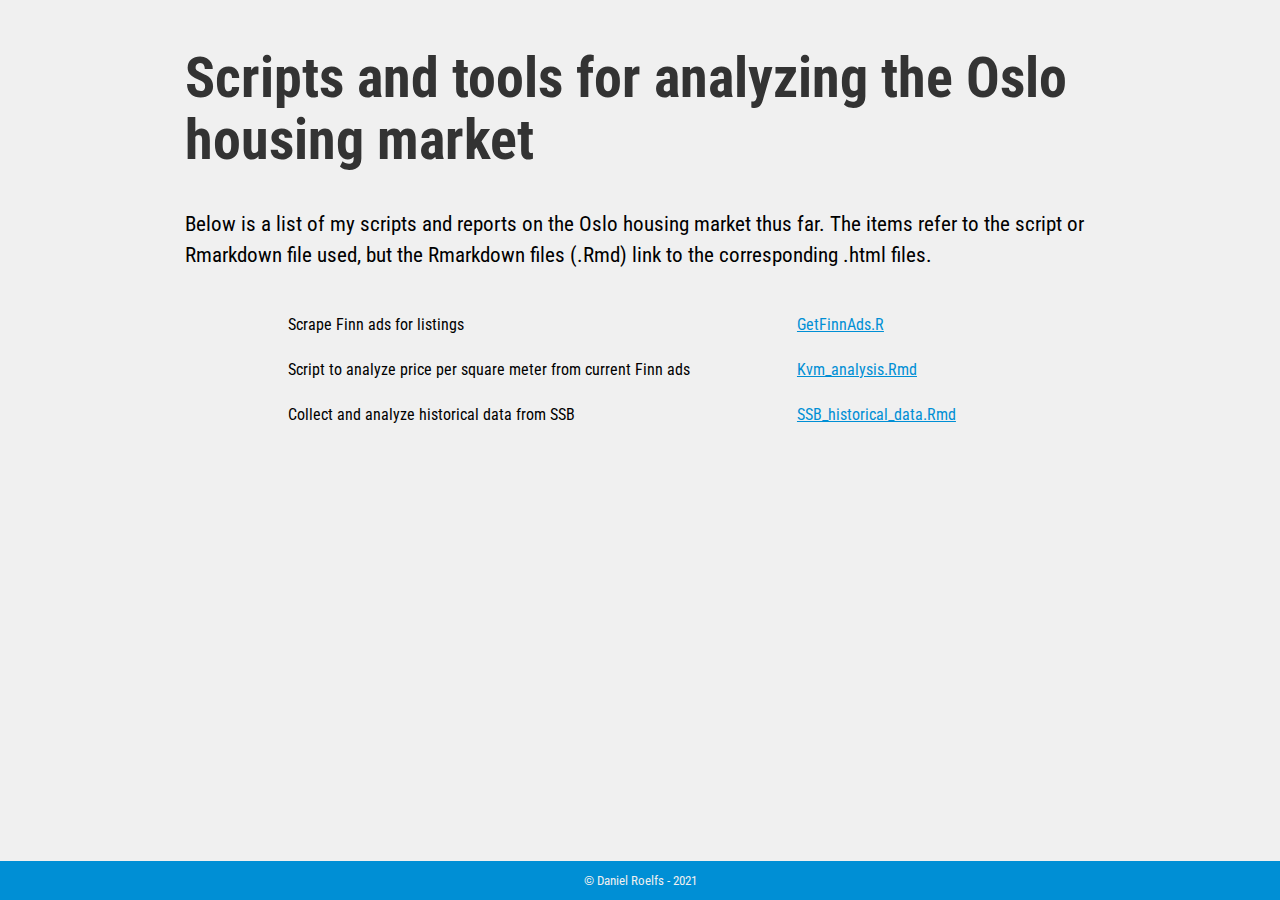
==== index.html @ 1a5a9d6f "add index.html and README and license" ====
<!DOCTYPE html>
<html>

<head>
    <meta charset="utf-8">
    <title>Scripts and tools for analyzing the Oslo housing market</title>
    <meta name="author" content="">
    <meta name="description" content="">
    <meta name="viewport" content="width=device-width, initial-scale=1">

    <link href="style.css" rel="stylesheet">
</head>

<body class="index-container index-size">

    <h1 class="title">Scripts and tools for analyzing the Oslo housing market</h1>

    Below is a list of my scripts and reports on the Oslo housing market thus far. The items refer to the script or Rmarkdown file used, but the Rmarkdown files (.Rmd) link to the corresponding .html files.

    <table style="max-width: 80%;">
        <tbody>
            <tr>
                <td>Scrape Finn ads for listings</td>
                <td><a href="GetFinnAds.R">GetFinnAds.R</a></td>
            </tr>
            <tr>
                <td>Script to analyze price per square meter from current Finn ads</td>
                <td><a href="Kvm_analysis.html">Kvm_analysis.Rmd</a></td>
            </tr>
            <tr>
                <td>Collect and analyze historical data from SSB</td>
                <td><a href="SSB_historical_data.html">SSB_historical_data.Rmd</a></td>
            </tr>
        </tbody>
    </table>

    <footer class="footer">
        &#169; Daniel Roelfs - 2021
    </footer>

</body>

</html>
---- style.css ----
/* Import fonts */
@import url('https://fonts.googleapis.com/css2?family=Roboto+Condensed:wght@400;700&display=swap');

/* Variables */
:root {
  --main-font: 'Roboto Condensed', serif;
  --main-color: #333;
  --background: #F0F0F0;
  --link-color: #008FD5;
  --index-size: 16pt;
}

/* Headers */
h1, h2, h3, h4, h5 {
  font-family: var(--main-font);
  font-weight: 500;
  color: var(--main-color);
  line-height: 1.1;
  margin-top: 20px;
  margin-bottom: 10px;
}

h1.title {
  font-weight: 700;
  font-size: 42pt;
  padding-top: 0.5em;
  padding-bottom: 0.5em;
}
h1 {
  font-size: 34px;
}
h2 {
  font-size: 30px;
}
h3 {
  font-size: 24px;
}
h4 {
  font-size: 18px;
}
h5 {
  font-size: 16px;
}
h6 {
  font-size: 12px;
}

/* Body */
body {
  font-family: var(--main-font);
  font-size: 12pt;
  font-style: normal;
  font-weight: 400;
  font-display: swap;
  line-height: 1.42857143;
  background-color: var(--background);
  display: block;
}

/* Links */
a {
  color: var(--link-color);
}

a:hover {
  transition: 0.5s ease;
  filter: brightness(80%);
}

/* Misc */
.index-container {
  box-sizing: border-box;
  max-width: 940px;
  padding-right: 15px;
  padding-left: 15px;
  margin-right: auto;
  margin-left: auto;
}

.index-size {
  font-size: var(--index-size);
}

.footer {
  position: absolute;
  color: var(--background);
  background-color: var(--link-color);
  font-size: 10pt;
  left: 0;
  bottom: 0;
  padding-top: 10px;
  padding-bottom: 10px;
  width: 100%;
  overflow: hidden;
  text-align: center;
}

table {
  min-width: 80%;
  margin: auto;
  font-size: 12pt;
  padding-top: 2em;
  padding-bottom: 1em;
}

td { 
  padding: 10px;
}
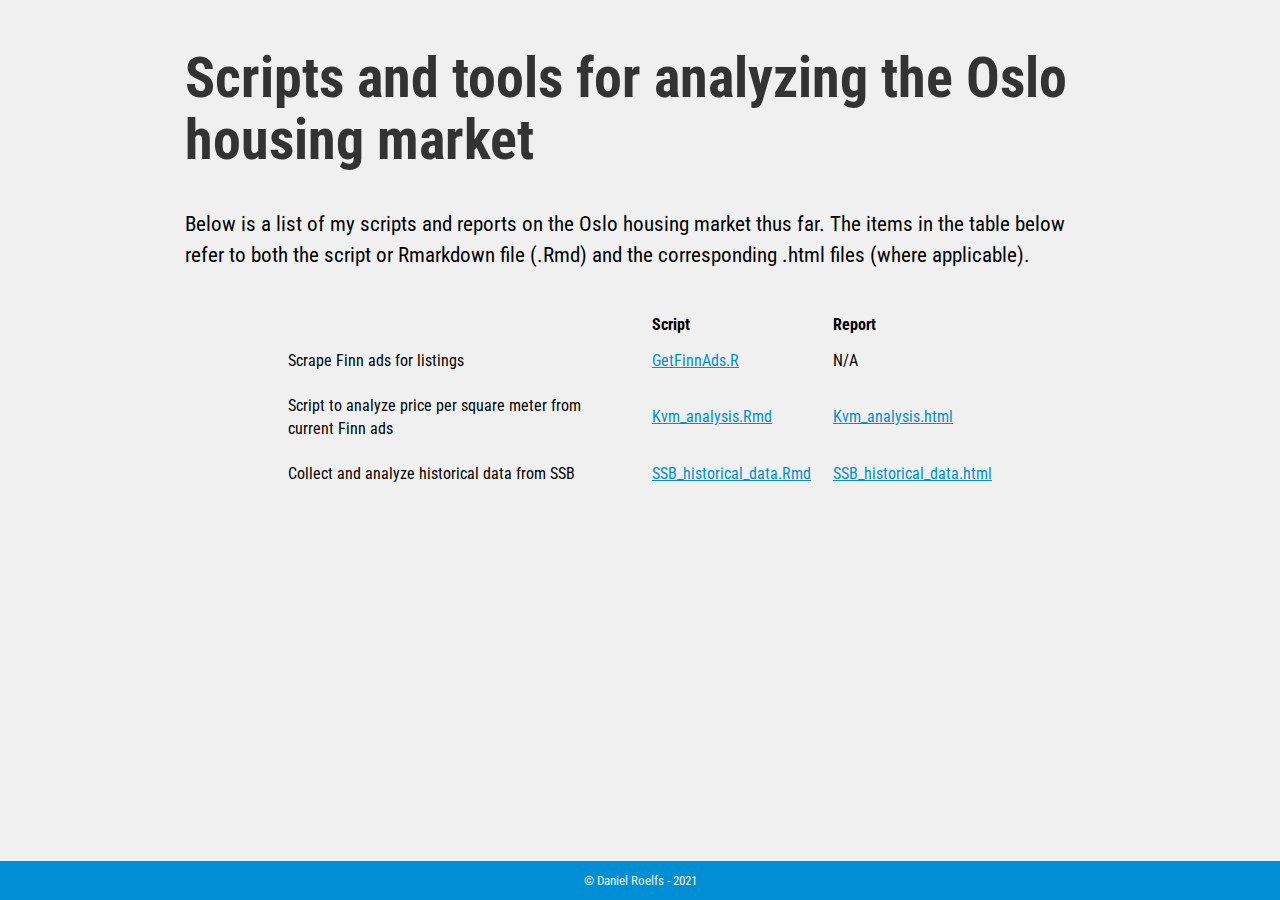
==== commit 7b096115: "update index.html" ====
--- a/index.html
+++ b/index.html
@@ -15,21 +15,29 @@
 
     <h1 class="title">Scripts and tools for analyzing the Oslo housing market</h1>
 
-    Below is a list of my scripts and reports on the Oslo housing market thus far. The items refer to the script or Rmarkdown file used, but the Rmarkdown files (.Rmd) link to the corresponding .html files.
+    Below is a list of my scripts and reports on the Oslo housing market thus far. The items in the table below refer to both the script or Rmarkdown file (.Rmd) and the corresponding .html files (where applicable).
 
     <table style="max-width: 80%;">
+        <thead>
+            <th></th>
+            <th>Script</th>
+            <th>Report</th>
+        </thead>
         <tbody>
             <tr>
                 <td>Scrape Finn ads for listings</td>
                 <td><a href="GetFinnAds.R">GetFinnAds.R</a></td>
+                <td>N/A</td>
             </tr>
             <tr>
                 <td>Script to analyze price per square meter from current Finn ads</td>
-                <td><a href="Kvm_analysis.html">Kvm_analysis.Rmd</a></td>
+                <td><a href="Kvm_analysis.Rmd">Kvm_analysis.Rmd</a></td>
+                <td><a href="Kvm_analysis.html">Kvm_analysis.html</a></td>
             </tr>
             <tr>
                 <td>Collect and analyze historical data from SSB</td>
-                <td><a href="SSB_historical_data.html">SSB_historical_data.Rmd</a></td>
+                <td><a href="SSB_historical_data.Rmd">SSB_historical_data.Rmd</a></td>
+                <td><a href="SSB_historical_data.html">SSB_historical_data.html</a></td>
             </tr>
         </tbody>
     </table>
--- a/style.css
+++ b/style.css
@@ -103,6 +103,12 @@
   padding-bottom: 1em;
 }
 
+th {
+  text-align: left;
+  padding-top: 10px;
+  padding-left: 10px;
+}
+
 td { 
   padding: 10px;
 }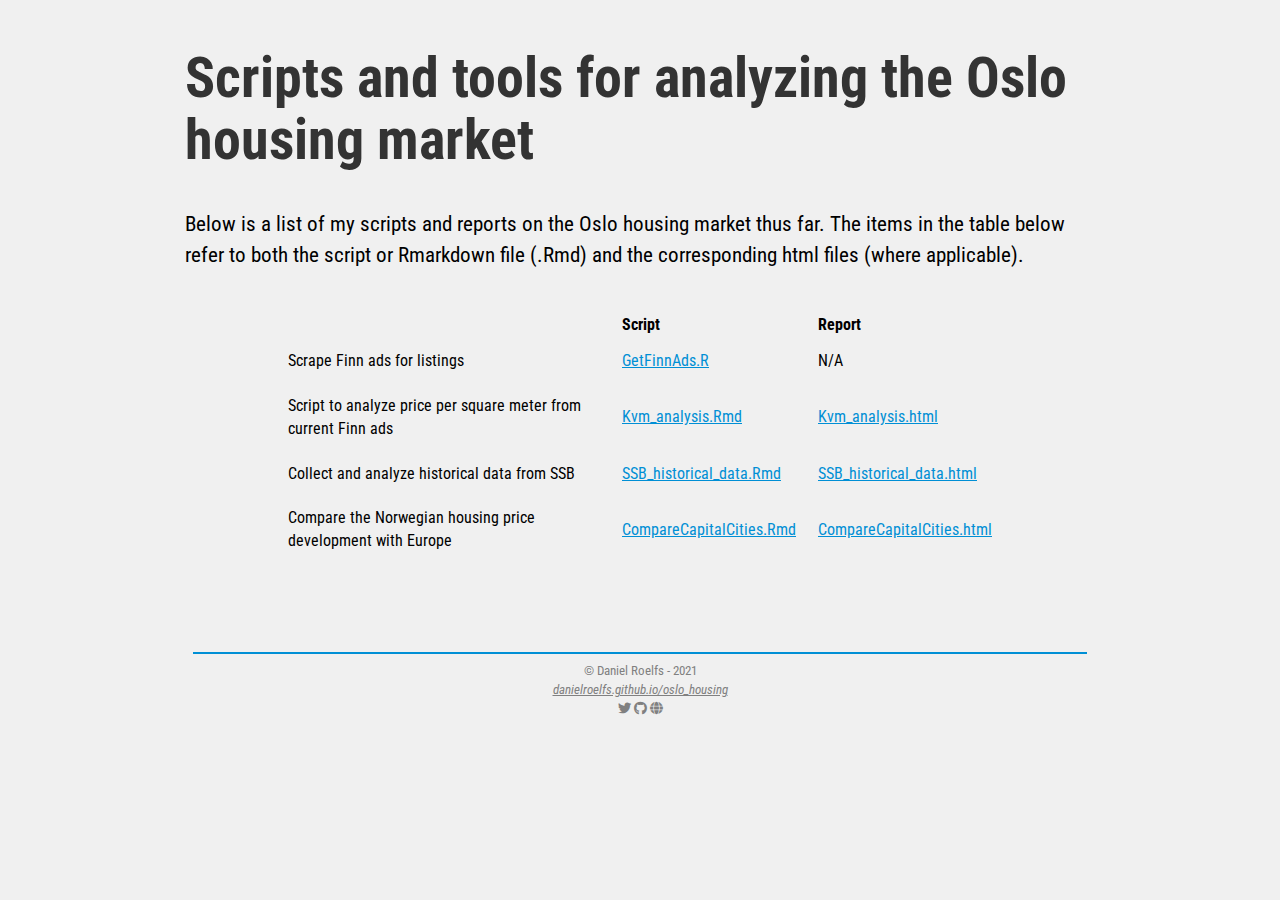
==== commit 10fc4c0e: "add comparison for capital cities" ====
--- a/index.html
+++ b/index.html
@@ -15,7 +15,7 @@
 
     <h1 class="title">Scripts and tools for analyzing the Oslo housing market</h1>
 
-    Below is a list of my scripts and reports on the Oslo housing market thus far. The items in the table below refer to both the script or Rmarkdown file (.Rmd) and the corresponding .html files (where applicable).
+    Below is a list of my scripts and reports on the Oslo housing market thus far. The items in the table below refer to both the script or Rmarkdown file (.Rmd) and the corresponding html files (where applicable).
 
     <table style="max-width: 80%;">
         <thead>
@@ -39,12 +39,17 @@
                 <td><a href="SSB_historical_data.Rmd">SSB_historical_data.Rmd</a></td>
                 <td><a href="SSB_historical_data.html">SSB_historical_data.html</a></td>
             </tr>
+            <tr>
+                <td>Compare the Norwegian housing price development with Europe</td>
+                <td><a href="CompareCapitalCities.Rmd">CompareCapitalCities.Rmd</a></td>
+                <td><a href="CompareCapitalCities.html">CompareCapitalCities.html</a></td>
+            </tr>
         </tbody>
     </table>
 
-    <footer class="footer">
-        &#169; Daniel Roelfs - 2021
-    </footer>
+    <div style="width: 100%;">
+        <object data="footer.html" width="100%"></object>
+    </div>
 
 </body>
 
--- a/style.css
+++ b/style.css
@@ -82,16 +82,12 @@
 }
 
 .footer {
-  position: absolute;
-  color: var(--background);
-  background-color: var(--link-color);
   font-size: 10pt;
   left: 0;
   bottom: 0;
   padding-top: 10px;
   padding-bottom: 10px;
   width: 100%;
-  overflow: hidden;
   text-align: center;
 }
 
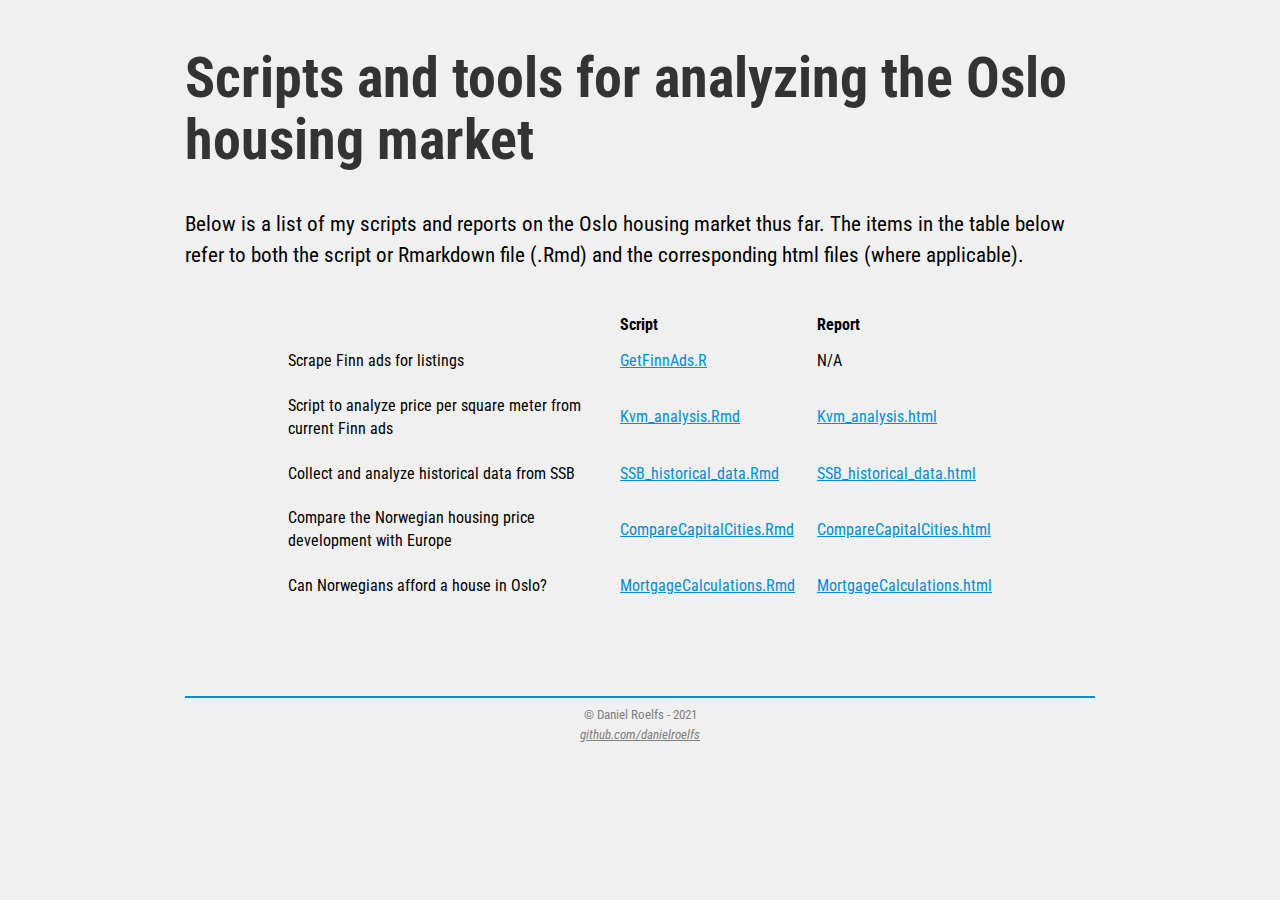
==== commit 85b41753: "add mortgage calculations and style fixes" ====
--- a/index.html
+++ b/index.html
@@ -44,12 +44,24 @@
                 <td><a href="CompareCapitalCities.Rmd">CompareCapitalCities.Rmd</a></td>
                 <td><a href="CompareCapitalCities.html">CompareCapitalCities.html</a></td>
             </tr>
+            <tr>
+                <td>Can Norwegians afford a house in Oslo?</td>
+                <td><a href="MortgageCalculations.Rmd">MortgageCalculations.Rmd</a></td>
+                <td><a href="MortgageCalculations.html">MortgageCalculations.html</a></td>
+            </tr>
         </tbody>
     </table>
 
-    <div style="width: 100%;">
-        <object data="footer.html" width="100%"></object>
-    </div>
+    <footer class="footer" style="color: gray;margin-top: 4em;">
+        <hr style="border: 1px solid var(--link-color);">
+        &#169; Daniel Roelfs - 2021
+        <br>
+        <a href="https://www.github.com/danielroelfs" style="color: gray;font-style: italic;">github.com/danielroelfs</a>
+        <br>
+        <a href="https://www.twitter.com/dthroelfs" class="fab fa-twitter" style="color: gray;text-decoration: none;"></a>
+        <a href="https://www.github.com/danielroelfs/" class="fab fa-github" style="color: gray;text-decoration: none;"></a>
+        <a href="https://www.danielroelfs.com/" class="fa fa-globe" style="color: gray;text-decoration: none;"></a>
+    </footer>
 
 </body>
 
--- a/style.css
+++ b/style.css
@@ -107,4 +107,33 @@
 
 td { 
   padding: 10px;
+}
+
+.footer {
+  font-size: 10pt;
+  line-height: 1.5;
+  left: 0;
+  bottom: 0;
+  padding-top: 10px;
+  padding-bottom: 10px;
+  width: 100%;
+  text-align: center;
+}
+
+.button {
+  display: block;
+  font-size: 8pt;
+  background-color: var(--link-color);
+  color: var(--background);
+  text-align: left;
+  border-radius: 5px;
+  padding: 7.5px;
+  border: 2px solid transparent;
+  transition-duration: 0.2s;
+}
+
+.button:hover {
+  background-color: transparent;
+  color: var(--link-color);
+  border: 2px solid var(--link-color);
 }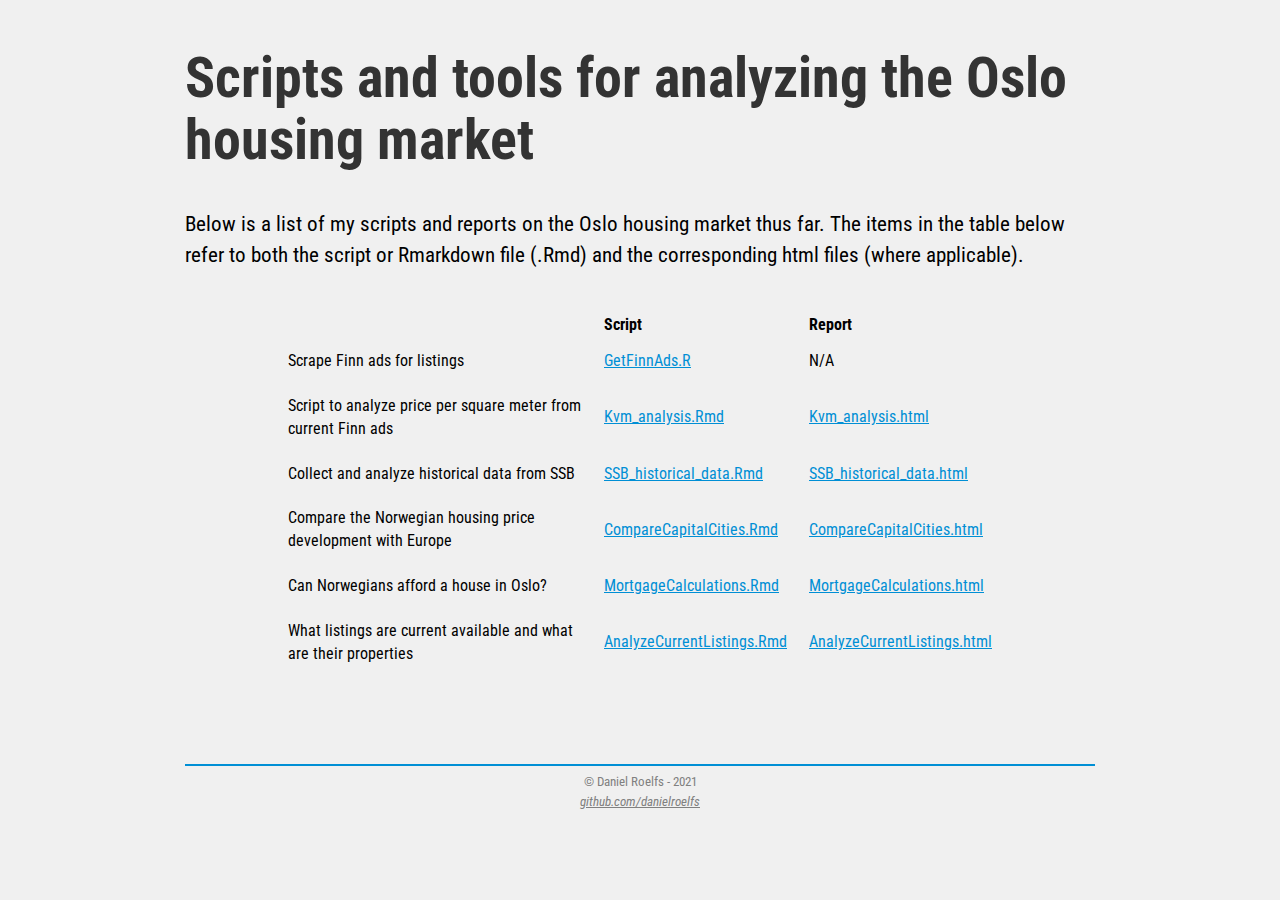
==== commit b9c7679d: "global updates and add current listings analysis" ====
--- a/index.html
+++ b/index.html
@@ -49,6 +49,11 @@
                 <td><a href="MortgageCalculations.Rmd">MortgageCalculations.Rmd</a></td>
                 <td><a href="MortgageCalculations.html">MortgageCalculations.html</a></td>
             </tr>
+            <tr>
+                <td>What listings are current available and what are their properties</td>
+                <td><a href="AnalyzeCurrentListings.Rmd">AnalyzeCurrentListings.Rmd</a></td>
+                <td><a href="AnalyzeCurrentListings.html">AnalyzeCurrentListings.html</a></td>
+            </tr>
         </tbody>
     </table>
 
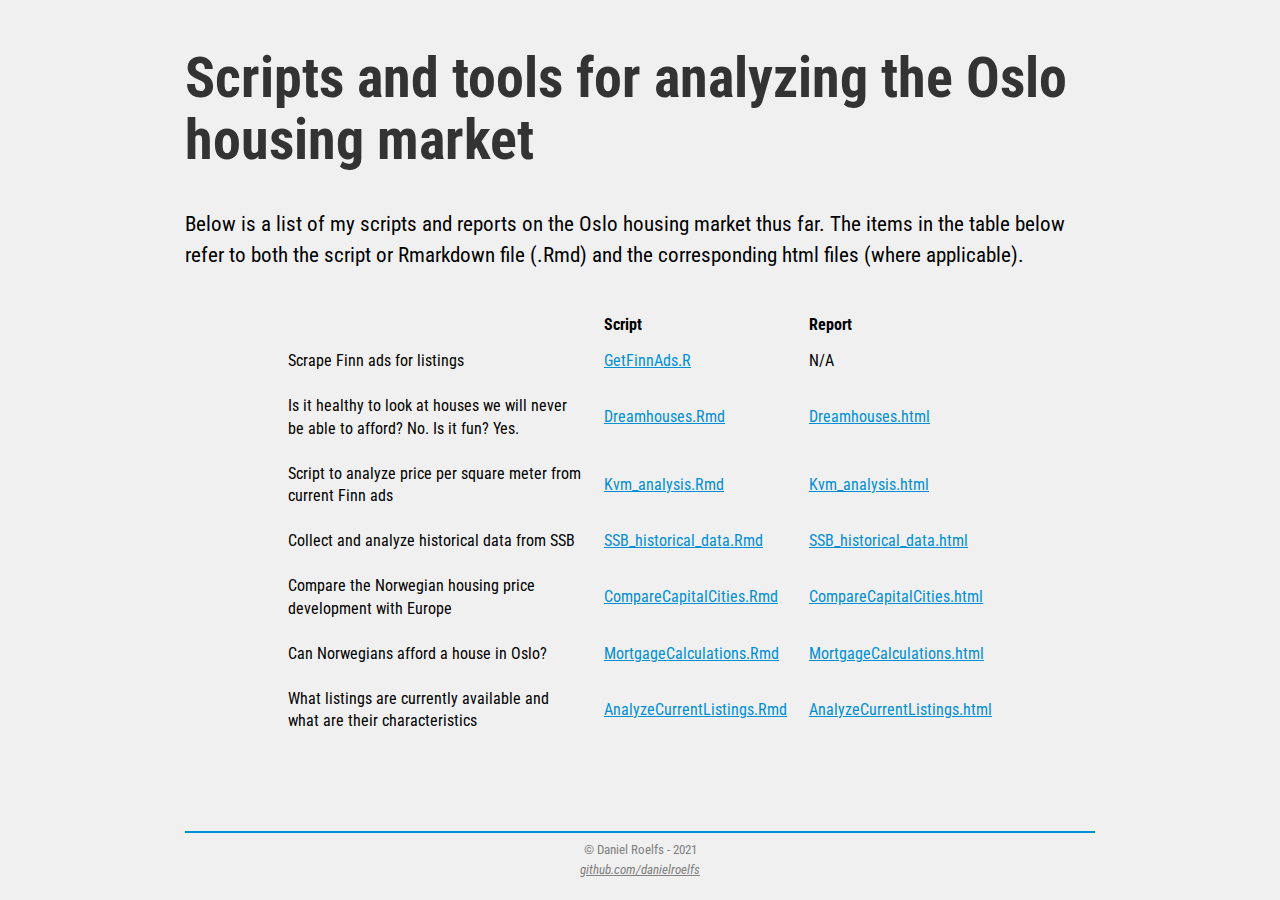
==== commit c3d11d68: "add dreamhouses report" ====
--- a/index.html
+++ b/index.html
@@ -30,6 +30,11 @@
                 <td>N/A</td>
             </tr>
             <tr>
+                <td>Is it healthy to look at houses we will never be able to afford? No. Is it fun? Yes.</td>
+                <td><a href="Dreamhouses.Rmd">Dreamhouses.Rmd</a></td>
+                <td><a href="Dreamhouses.html">Dreamhouses.html</a></td>
+            </tr>
+            <tr>
                 <td>Script to analyze price per square meter from current Finn ads</td>
                 <td><a href="Kvm_analysis.Rmd">Kvm_analysis.Rmd</a></td>
                 <td><a href="Kvm_analysis.html">Kvm_analysis.html</a></td>
@@ -50,7 +55,7 @@
                 <td><a href="MortgageCalculations.html">MortgageCalculations.html</a></td>
             </tr>
             <tr>
-                <td>What listings are current available and what are their properties</td>
+                <td>What listings are currently available and what are their characteristics</td>
                 <td><a href="AnalyzeCurrentListings.Rmd">AnalyzeCurrentListings.Rmd</a></td>
                 <td><a href="AnalyzeCurrentListings.html">AnalyzeCurrentListings.html</a></td>
             </tr>
